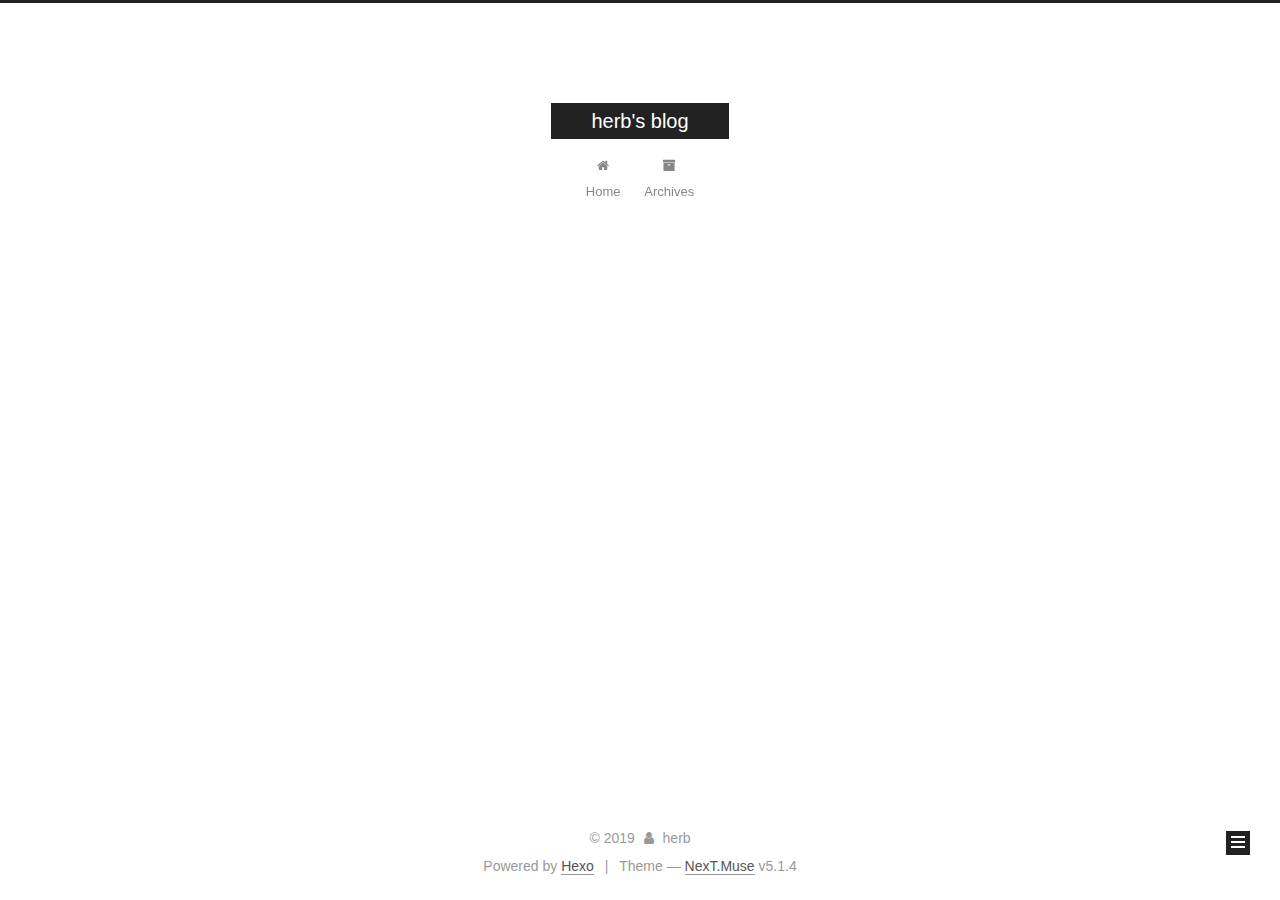
==== archives/2019/index.html @ f643eb7e "Site updated: 2019-10-22 16:17:43" ====
<!DOCTYPE html>



  


<html class="theme-next muse use-motion" lang="zh-CN">
<head>
  <meta charset="UTF-8"/>
<meta http-equiv="X-UA-Compatible" content="IE=edge" />
<meta name="viewport" content="width=device-width, initial-scale=1, maximum-scale=1"/>
<meta name="theme-color" content="#222">









<meta http-equiv="Cache-Control" content="no-transform" />
<meta http-equiv="Cache-Control" content="no-siteapp" />
















  
  
  <link href="/lib/fancybox/source/jquery.fancybox.css?v=2.1.5" rel="stylesheet" type="text/css" />







<link href="/lib/font-awesome/css/font-awesome.min.css?v=4.6.2" rel="stylesheet" type="text/css" />

<link href="/css/main.css?v=5.1.4" rel="stylesheet" type="text/css" />


  <link rel="apple-touch-icon" sizes="180x180" href="/images/apple-touch-icon-next.png?v=5.1.4">


  <link rel="icon" type="image/png" sizes="32x32" href="/images/favicon-32x32-next.png?v=5.1.4">


  <link rel="icon" type="image/png" sizes="16x16" href="/images/favicon-16x16-next.png?v=5.1.4">


  <link rel="mask-icon" href="/images/logo.svg?v=5.1.4" color="#222">





  <meta name="keywords" content="Hexo, NexT" />










<meta property="og:type" content="website">
<meta property="og:title" content="herb&#39;s blog">
<meta property="og:url" content="http:&#x2F;&#x2F;yoursite.com&#x2F;archives&#x2F;2019&#x2F;index.html">
<meta property="og:site_name" content="herb&#39;s blog">
<meta property="og:locale" content="zh-CN">
<meta name="twitter:card" content="summary">



<script type="text/javascript" id="hexo.configurations">
  var NexT = window.NexT || {};
  var CONFIG = {
    root: '/',
    scheme: 'Muse',
    version: '5.1.4',
    sidebar: {"position":"left","display":"post","offset":12,"b2t":false,"scrollpercent":false,"onmobile":false},
    fancybox: true,
    tabs: true,
    motion: {"enable":true,"async":false,"transition":{"post_block":"fadeIn","post_header":"slideDownIn","post_body":"slideDownIn","coll_header":"slideLeftIn","sidebar":"slideUpIn"}},
    duoshuo: {
      userId: '0',
      author: 'Author'
    },
    algolia: {
      applicationID: '',
      apiKey: '',
      indexName: '',
      hits: {"per_page":10},
      labels: {"input_placeholder":"Search for Posts","hits_empty":"We didn't find any results for the search: ${query}","hits_stats":"${hits} results found in ${time} ms"}
    }
  };
</script>



  <link rel="canonical" href="http://yoursite.com/archives/2019/"/>





  <title>Archive | herb's blog</title>
  








</head>

<body itemscope itemtype="http://schema.org/WebPage" lang="zh-CN">

  
  
    
  

  <div class="container sidebar-position-left page-archive">
    <div class="headband"></div>

    <header id="header" class="header" itemscope itemtype="http://schema.org/WPHeader">
      <div class="header-inner"><div class="site-brand-wrapper">
  <div class="site-meta ">
    

    <div class="custom-logo-site-title">
      <a href="/"  class="brand" rel="start">
        <span class="logo-line-before"><i></i></span>
        <span class="site-title">herb's blog</span>
        <span class="logo-line-after"><i></i></span>
      </a>
    </div>
      
        <p class="site-subtitle"></p>
      
  </div>

  <div class="site-nav-toggle">
    <button>
      <span class="btn-bar"></span>
      <span class="btn-bar"></span>
      <span class="btn-bar"></span>
    </button>
  </div>
</div>

<nav class="site-nav">
  

  
    <ul id="menu" class="menu">
      
        
        <li class="menu-item menu-item-home">
          <a href="/%20" rel="section">
            
              <i class="menu-item-icon fa fa-fw fa-home"></i> <br />
            
            Home
          </a>
        </li>
      
        
        <li class="menu-item menu-item-archives">
          <a href="/archives/%20" rel="section">
            
              <i class="menu-item-icon fa fa-fw fa-archive"></i> <br />
            
            Archives
          </a>
        </li>
      

      
    </ul>
  

  
</nav>



 </div>
    </header>

    <main id="main" class="main">
      <div class="main-inner">
        <div class="content-wrap">
          <div id="content" class="content">
            

  
  
  
  <div class="post-block archive">
    <div id="posts" class="posts-collapse">
      <span class="archive-move-on"></span>

      <span class="archive-page-counter">
        
        
        
          
        
        Um..! 1 post. Keep on posting.
      </span>

      

        
        
        

        
          
          <div class="collection-title">
            <h1 class="archive-year" id="archive-year-2019">2019</h1>
          </div>
        
        

        

  <article class="post post-type-normal" itemscope itemtype="http://schema.org/Article">
    <header class="post-header">

      <h2 class="post-title">
        
            <a class="post-title-link" href="/2019/10/21/hello-world/" itemprop="url">
              
                <span itemprop="name">Hello World</span>
              
            </a>
        
      </h2>

      <div class="post-meta">
        <time class="post-time" itemprop="dateCreated"
              datetime="2019-10-21T11:31:32+08:00"
              content="2019-10-21" >
          10-21
        </time>
      </div>

    </header>
  </article>



      

    </div>
  </div>
  
  
  

  



          </div>
          


          

        </div>
        
          
  
  <div class="sidebar-toggle">
    <div class="sidebar-toggle-line-wrap">
      <span class="sidebar-toggle-line sidebar-toggle-line-first"></span>
      <span class="sidebar-toggle-line sidebar-toggle-line-middle"></span>
      <span class="sidebar-toggle-line sidebar-toggle-line-last"></span>
    </div>
  </div>

  <aside id="sidebar" class="sidebar">
    
    <div class="sidebar-inner">

      

      

      <section class="site-overview-wrap sidebar-panel sidebar-panel-active">
        <div class="site-overview">
          <div class="site-author motion-element" itemprop="author" itemscope itemtype="http://schema.org/Person">
            
              <p class="site-author-name" itemprop="name">herb</p>
              <p class="site-description motion-element" itemprop="description"></p>
          </div>

          <nav class="site-state motion-element">

            
              <div class="site-state-item site-state-posts">
              
                <a href="/archives/%20%7C%7C%20archive">
              
                  <span class="site-state-item-count">1</span>
                  <span class="site-state-item-name">posts</span>
                </a>
              </div>
            

            

            

          </nav>

          

          

          
          

          
          

          

        </div>
      </section>

      

      

    </div>
  </aside>


        
      </div>
    </main>

    <footer id="footer" class="footer">
      <div class="footer-inner">
        <div class="copyright">&copy; <span itemprop="copyrightYear">2019</span>
  <span class="with-love">
    <i class="fa fa-user"></i>
  </span>
  <span class="author" itemprop="copyrightHolder">herb</span>

  
</div>


  <div class="powered-by">Powered by <a class="theme-link" target="_blank" href="https://hexo.io">Hexo</a></div>



  <span class="post-meta-divider">|</span>



  <div class="theme-info">Theme &mdash; <a class="theme-link" target="_blank" href="https://github.com/iissnan/hexo-theme-next">NexT.Muse</a> v5.1.4</div>




        







        
      </div>
    </footer>

    
      <div class="back-to-top">
        <i class="fa fa-arrow-up"></i>
        
      </div>
    

    

  </div>

  

<script type="text/javascript">
  if (Object.prototype.toString.call(window.Promise) !== '[object Function]') {
    window.Promise = null;
  }
</script>









  












  
  
    <script type="text/javascript" src="/lib/jquery/index.js?v=2.1.3"></script>
  

  
  
    <script type="text/javascript" src="/lib/fastclick/lib/fastclick.min.js?v=1.0.6"></script>
  

  
  
    <script type="text/javascript" src="/lib/jquery_lazyload/jquery.lazyload.js?v=1.9.7"></script>
  

  
  
    <script type="text/javascript" src="/lib/velocity/velocity.min.js?v=1.2.1"></script>
  

  
  
    <script type="text/javascript" src="/lib/velocity/velocity.ui.min.js?v=1.2.1"></script>
  

  
  
    <script type="text/javascript" src="/lib/fancybox/source/jquery.fancybox.pack.js?v=2.1.5"></script>
  


  


  <script type="text/javascript" src="/js/src/utils.js?v=5.1.4"></script>

  <script type="text/javascript" src="/js/src/motion.js?v=5.1.4"></script>



  
  

  

  


  <script type="text/javascript" src="/js/src/bootstrap.js?v=5.1.4"></script>



  


  




	





  





  












  





  

  

  

  
  

  

  

  

</body>
</html>
---- css/main.css ----
/* normalize.css v3.0.2 | MIT License | git.io/normalize */
html {
  font-family: sans-serif; /* 1 */
  -ms-text-size-adjust: 100%; /* 2 */
  -webkit-text-size-adjust: 100%; /* 2 */
}
body {
  margin: 0;
}
article,
aside,
details,
figcaption,
figure,
footer,
header,
hgroup,
main,
menu,
nav,
section,
summary {
  display: block;
}
audio,
canvas,
progress,
video {
  display: inline-block; /* 1 */
  vertical-align: baseline; /* 2 */
}
audio:not([controls]) {
  display: none;
  height: 0;
}
[hidden],
template {
  display: none;
}
a {
  background-color: transparent;
}
a:active,
a:hover {
  outline: 0;
}
abbr[title] {
  border-bottom: 1px dotted;
}
b,
strong {
  font-weight: bold;
}
dfn {
  font-style: italic;
}
h1 {
  font-size: 2em;
  margin: 0.67em 0;
}
mark {
  background: #ff0;
  color: #000;
}
small {
  font-size: 80%;
}
sub,
sup {
  font-size: 75%;
  line-height: 0;
  position: relative;
  vertical-align: baseline;
}
sup {
  top: -0.5em;
}
sub {
  bottom: -0.25em;
}
img {
  border: 0;
}
svg:not(:root) {
  overflow: hidden;
}
figure {
  margin: 1em 40px;
}
hr {
  -moz-box-sizing: content-box;
  box-sizing: content-box;
  height: 0;
}
pre {
  overflow: auto;
}
code,
kbd,
pre,
samp {
  font-family: monospace, monospace;
  font-size: 1em;
}
button,
input,
optgroup,
select,
textarea {
  color: inherit; /* 1 */
  font: inherit; /* 2 */
  margin: 0; /* 3 */
}
button {
  overflow: visible;
}
button,
select {
  text-transform: none;
}
button,
html input[type="button"],
input[type="reset"],
input[type="submit"] {
  -webkit-appearance: button; /* 2 */
  cursor: pointer; /* 3 */
}
button[disabled],
html input[disabled] {
  cursor: default;
}
button::-moz-focus-inner,
input::-moz-focus-inner {
  border: 0;
  padding: 0;
}
input {
  line-height: normal;
}
input[type="checkbox"],
input[type="radio"] {
  box-sizing: border-box; /* 1 */
  padding: 0; /* 2 */
}
input[type="number"]::-webkit-inner-spin-button,
input[type="number"]::-webkit-outer-spin-button {
  height: auto;
}
input[type="search"] {
  -webkit-appearance: textfield; /* 1 */
  -moz-box-sizing: content-box;
  -webkit-box-sizing: content-box; /* 2 */
  box-sizing: content-box;
}
input[type="search"]::-webkit-search-cancel-button,
input[type="search"]::-webkit-search-decoration {
  -webkit-appearance: none;
}
fieldset {
  border: 1px solid #c0c0c0;
  margin: 0 2px;
  padding: 0.35em 0.625em 0.75em;
}
legend {
  border: 0; /* 1 */
  padding: 0; /* 2 */
}
textarea {
  overflow: auto;
}
optgroup {
  font-weight: bold;
}
table {
  border-collapse: collapse;
  border-spacing: 0;
}
td,
th {
  padding: 0;
}
::selection {
  background: #262a30;
  color: #fff;
}
body {
  position: relative;
  font-family: 'Lato', "PingFang SC", "Microsoft YaHei", sans-serif;
  font-size: 14px;
  line-height: 2;
  color: #555;
  background: #fff;
}
@media (max-width: 767px) {
  body {
    padding-right: 0 !important;
  }
}
@media (min-width: 768px) and (max-width: 991px) {
  body {
    padding-right: 0 !important;
  }
}
@media (min-width: 1600px) {
  body {
    font-size: 16px;
  }
}
h1,
h2,
h3,
h4,
h5,
h6 {
  margin: 0;
  padding: 0;
  font-weight: bold;
  line-height: 1.5;
  font-family: 'Lato', "PingFang SC", "Microsoft YaHei", sans-serif;
}
h2,
h3,
h4,
h5,
h6 {
  margin: 20px 0 15px;
}
h1 {
  font-size: 22px;
}
@media (max-width: 767px) {
  h1 {
    font-size: 18px;
  }
}
h2 {
  font-size: 20px;
}
@media (max-width: 767px) {
  h2 {
    font-size: 16px;
  }
}
h3 {
  font-size: 18px;
}
@media (max-width: 767px) {
  h3 {
    font-size: 14px;
  }
}
h4 {
  font-size: 16px;
}
@media (max-width: 767px) {
  h4 {
    font-size: 12px;
  }
}
h5 {
  font-size: 14px;
}
@media (max-width: 767px) {
  h5 {
    font-size: 10px;
  }
}
h6 {
  font-size: 12px;
}
@media (max-width: 767px) {
  h6 {
    font-size: 8px;
  }
}
p {
  margin: 0 0 20px 0;
}
a {
  color: #555;
  text-decoration: none;
  outline: none;
  border-bottom: 1px solid #999;
  word-wrap: break-word;
}
a:hover {
  color: #222;
  border-bottom-color: #222;
}
blockquote {
  margin: 0;
  padding: 0;
}
img {
  display: block;
  margin: auto;
  max-width: 100%;
  height: auto;
}
hr {
  margin: 40px 0;
  height: 3px;
  border: none;
  background-color: #ddd;
  background-image: repeating-linear-gradient(-45deg, #fff, #fff 4px, transparent 4px, transparent 8px);
}
blockquote {
  padding: 0 15px;
  color: #666;
  border-left: 4px solid #ddd;
}
blockquote cite::before {
  content: "-";
  padding: 0 5px;
}
dt {
  font-weight: 700;
}
dd {
  margin: 0;
  padding: 0;
}
kbd {
  border: 1px solid #ccc;
  border-radius: 0.2em;
  box-shadow: 0.1em 0.1em 0.2em rgba(0,0,0,0.1);
  background-color: #f9f9f9;
  font-family: inherit;
  background-image: -webkit-linear-gradient(top, #eee, #fff, #eee);
  padding: 0.1em 0.3em;
  white-space: nowrap;
}
.text-left {
  text-align: left;
}
.text-center {
  text-align: center;
}
.text-right {
  text-align: right;
}
.text-justify {
  text-align: justify;
}
.text-nowrap {
  white-space: nowrap;
}
.text-lowercase {
  text-transform: lowercase;
}
.text-uppercase {
  text-transform: uppercase;
}
.text-capitalize {
  text-transform: capitalize;
}
.center-block {
  display: block;
  margin-left: auto;
  margin-right: auto;
}
.clearfix:before,
.clearfix:after {
  content: " ";
  display: table;
}
.clearfix:after {
  clear: both;
}
.pullquote {
  width: 45%;
}
.pullquote.left {
  float: left;
  margin-left: 5px;
  margin-right: 10px;
}
.pullquote.right {
  float: right;
  margin-left: 10px;
  margin-right: 5px;
}
.affix.affix.affix {
  position: fixed;
}
.translation {
  margin-top: -20px;
  font-size: 14px;
  color: #999;
}
.scrollbar-measure {
  width: 100px;
  height: 100px;
  overflow: scroll;
  position: absolute;
  top: -9999px;
}
.use-motion .motion-element {
  opacity: 0;
}
table {
  margin: 20px 0;
  width: 100%;
  border-collapse: collapse;
  border-spacing: 0;
  border: 1px solid #ddd;
  font-size: 14px;
  table-layout: fixed;
  word-wrap: break-all;
}
table>tbody>tr:nth-of-type(odd) {
  background-color: #f9f9f9;
}
table>tbody>tr:hover {
  background-color: #f5f5f5;
}
caption,
th,
td {
  padding: 8px;
  text-align: left;
  vertical-align: middle;
  font-weight: normal;
}
th,
td {
  border-bottom: 3px solid #ddd;
  border-right: 1px solid #eee;
}
th {
  padding-bottom: 10px;
  font-weight: 700;
}
td {
  border-bottom-width: 1px;
}
html,
body {
  height: 100%;
}
.container {
  position: relative;
  min-height: 100%;
}
.header-inner {
  margin: 0 auto;
  padding: 100px 0 70px;
  width: 700px;
}
@media (min-width: 1600px) {
  .container .header-inner {
    width: 900px;
  }
}
.main {
  padding-bottom: 150px;
}
.main-inner {
  margin: 0 auto;
  width: 700px;
}
@media (min-width: 1600px) {
  .container .main-inner {
    width: 900px;
  }
}
.footer {
  position: absolute;
  left: 0;
  bottom: 0;
  width: 100%;
  min-height: 50px;
}
.footer-inner {
  box-sizing: border-box;
  margin: 20px auto;
  width: 700px;
}
@media (min-width: 1600px) {
  .container .footer-inner {
    width: 900px;
  }
}
pre,
.highlight {
  overflow: auto;
  margin: 20px 0;
  padding: 0;
  font-size: 13px;
  color: #4d4d4c;
  background: #f7f7f7;
  line-height: 1.6;
}
pre,
code {
  font-family: consolas, Menlo, "PingFang SC", "Microsoft YaHei", monospace;
}
code {
  padding: 2px 4px;
  word-wrap: break-word;
  color: #555;
  background: #eee;
  border-radius: 3px;
  font-size: 13px;
}
pre {
  padding: 10px;
}
pre code {
  padding: 0;
  color: #4d4d4c;
  background: none;
  text-shadow: none;
}
.highlight {
  border-radius: 1px;
}
.highlight pre {
  border: none;
  margin: 0;
  padding: 10px 0;
}
.highlight table {
  margin: 0;
  width: auto;
  border: none;
}
.highlight td {
  border: none;
  padding: 0;
}
.highlight figcaption {
  font-size: 1em;
  color: #4d4d4c;
  line-height: 1em;
  margin-bottom: 1em;
}
.highlight figcaption:before,
.highlight figcaption:after {
  content: " ";
  display: table;
}
.highlight figcaption:after {
  clear: both;
}
.highlight figcaption a {
  float: right;
  color: #4d4d4c;
}
.highlight figcaption a:hover {
  border-bottom-color: #4d4d4c;
}
.highlight .gutter pre {
  padding-left: 10px;
  padding-right: 10px;
  color: #869194;
  text-align: right;
  background-color: #eff2f3;
}
.highlight .code pre {
  width: 100%;
  padding-left: 10px;
  padding-right: 10px;
  background-color: #f7f7f7;
}
.highlight .line {
  height: 20px;
}
.gutter {
  -webkit-user-select: none;
  -moz-user-select: none;
  -ms-user-select: none;
  user-select: none;
}
.gist table {
  width: auto;
}
.gist table td {
  border: none;
}
pre .deletion {
  background: #fdd;
}
pre .addition {
  background: #dfd;
}
pre .meta {
  color: #8959a8;
}
pre .comment {
  color: #8e908c;
}
pre .variable,
pre .attribute,
pre .tag,
pre .regexp,
pre .ruby .constant,
pre .xml .tag .title,
pre .xml .pi,
pre .xml .doctype,
pre .html .doctype,
pre .css .id,
pre .css .class,
pre .css .pseudo {
  color: #c82829;
}
pre .number,
pre .preprocessor,
pre .built_in,
pre .literal,
pre .params,
pre .constant,
pre .command {
  color: #f5871f;
}
pre .ruby .class .title,
pre .css .rules .attribute,
pre .string,
pre .value,
pre .inheritance,
pre .header,
pre .ruby .symbol,
pre .xml .cdata,
pre .special,
pre .number,
pre .formula {
  color: #718c00;
}
pre .title,
pre .css .hexcolor {
  color: #3e999f;
}
pre .function,
pre .python .decorator,
pre .python .title,
pre .ruby .function .title,
pre .ruby .title .keyword,
pre .perl .sub,
pre .javascript .title,
pre .coffeescript .title {
  color: #4271ae;
}
pre .keyword,
pre .javascript .function {
  color: #8959a8;
}
.full-image.full-image.full-image.full-image {
  border: none;
  max-width: 100%;
  width: auto;
  margin: 20px auto 25px;
}
@media (min-width: 992px) {
  .full-image.full-image.full-image.full-image {
    max-width: none;
    width: 110%;
    margin: 25px -5%;
  }
}
.blockquote-center,
.page-home .post-type-quote blockquote,
.page-post-detail .post-type-quote blockquote {
  position: relative;
  margin: 40px 0;
  padding: 0;
  border-left: none;
  text-align: center;
}
.blockquote-center::before,
.page-home .post-type-quote blockquote::before,
.page-post-detail .post-type-quote blockquote::before,
.blockquote-center::after,
.page-home .post-type-quote blockquote::after,
.page-post-detail .post-type-quote blockquote::after {
  position: absolute;
  content: ' ';
  display: block;
  width: 100%;
  height: 24px;
  opacity: 0.2;
  background-repeat: no-repeat;
  background-position: 0 -6px;
  background-size: 22px 22px;
}
.blockquote-center::before,
.page-home .post-type-quote blockquote::before,
.page-post-detail .post-type-quote blockquote::before {
  top: -20px;
  background-image: url("../images/quote-l.svg");
  border-top: 1px solid #ccc;
}
.blockquote-center::after,
.page-home .post-type-quote blockquote::after,
.page-post-detail .post-type-quote blockquote::after {
  bottom: -20px;
  background-image: url("../images/quote-r.svg");
  border-bottom: 1px solid #ccc;
  background-position: 100% 8px;
}
.blockquote-center p,
.page-home .post-type-quote blockquote p,
.page-post-detail .post-type-quote blockquote p,
.blockquote-center div,
.page-home .post-type-quote blockquote div,
.page-post-detail .post-type-quote blockquote div {
  text-align: center;
}
.post .post-body .group-picture img {
  box-sizing: border-box;
  padding: 0 3px;
  border: none;
}
.post .group-picture-row {
  overflow: hidden;
  margin-top: 6px;
}
.post .group-picture-row:first-child {
  margin-top: 0;
}
.post .group-picture-column {
  float: left;
}
.page-post-detail .post-body .group-picture-column {
  float: none;
  margin-top: 10px;
  width: auto !important;
}
.page-post-detail .post-body .group-picture-column img {
  margin: 0 auto;
}
.page-archive .group-picture-container {
  overflow: hidden;
}
.page-archive .group-picture-row {
  float: left;
}
.page-archive .group-picture-row:first-child {
  margin-top: 6px;
}
.page-archive .group-picture-column {
  max-width: 150px;
  max-height: 150px;
}
.post-body .note {
  position: relative;
  padding: 15px;
  margin-bottom: 20px;
  border: 1px solid #eee;
  border-left-width: 5px;
  border-radius: 3px;
}
.post-body .note h2,
.post-body .note h3,
.post-body .note h4,
.post-body .note h5,
.post-body .note h6 {
  margin-top: 0;
  margin-bottom: 0;
  border-bottom: initial;
  padding-top: 0 !important;
}
.post-body .note p:first-child,
.post-body .note ul:first-child,
.post-body .note ol:first-child,
.post-body .note table:first-child,
.post-body .note pre:first-child,
.post-body .note blockquote:first-child {
  margin-top: 0;
}
.post-body .note p:last-child,
.post-body .note ul:last-child,
.post-body .note ol:last-child,
.post-body .note table:last-child,
.post-body .note pre:last-child,
.post-body .note blockquote:last-child {
  margin-bottom: 0;
}
.post-body .note.default {
  border-left-color: #777;
}
.post-body .note.default h2,
.post-body .note.default h3,
.post-body .note.default h4,
.post-body .note.default h5,
.post-body .note.default h6 {
  color: #777;
}
.post-body .note.primary {
  border-left-color: #6f42c1;
}
.post-body .note.primary h2,
.post-body .note.primary h3,
.post-body .note.primary h4,
.post-body .note.primary h5,
.post-body .note.primary h6 {
  color: #6f42c1;
}
.post-body .note.info {
  border-left-color: #428bca;
}
.post-body .note.info h2,
.post-body .note.info h3,
.post-body .note.info h4,
.post-body .note.info h5,
.post-body .note.info h6 {
  color: #428bca;
}
.post-body .note.success {
  border-left-color: #5cb85c;
}
.post-body .note.success h2,
.post-body .note.success h3,
.post-body .note.success h4,
.post-body .note.success h5,
.post-body .note.success h6 {
  color: #5cb85c;
}
.post-body .note.warning {
  border-left-color: #f0ad4e;
}
.post-body .note.warning h2,
.post-body .note.warning h3,
.post-body .note.warning h4,
.post-body .note.warning h5,
.post-body .note.warning h6 {
  color: #f0ad4e;
}
.post-body .note.danger {
  border-left-color: #d9534f;
}
.post-body .note.danger h2,
.post-body .note.danger h3,
.post-body .note.danger h4,
.post-body .note.danger h5,
.post-body .note.danger h6 {
  color: #d9534f;
}
.post-body .label {
  display: inline;
  padding: 0 2px;
  white-space: nowrap;
}
.post-body .label.default {
  background-color: #f0f0f0;
}
.post-body .label.primary {
  background-color: #efe6f7;
}
.post-body .label.info {
  background-color: #e5f2f8;
}
.post-body .label.success {
  background-color: #e7f4e9;
}
.post-body .label.warning {
  background-color: #fcf6e1;
}
.post-body .label.danger {
  background-color: #fae8eb;
}
.post-body .tabs {
  position: relative;
  display: block;
  margin-bottom: 20px;
  padding-top: 10px;
}
.post-body .tabs ul.nav-tabs {
  margin: 0;
  padding: 0;
  display: flex;
  margin-bottom: -1px;
}
@media (max-width: 413px) {
  .post-body .tabs ul.nav-tabs {
    display: block;
    margin-bottom: 5px;
  }
}
.post-body .tabs ul.nav-tabs li.tab {
  list-style-type: none !important;
  margin: 0 0.25em 0 0;
  border-top: 3px solid transparent;
  border-left: 1px solid transparent;
  border-right: 1px solid transparent;
}
@media (max-width: 413px) {
  .post-body .tabs ul.nav-tabs li.tab {
    margin: initial;
    border-top: 1px solid transparent;
    border-left: 3px solid transparent;
    border-right: 1px solid transparent;
    border-bottom: 1px solid transparent;
  }
}
.post-body .tabs ul.nav-tabs li.tab a {
  outline: 0;
  border-bottom: initial;
  display: block;
  line-height: 1.8em;
  padding: 0.25em 0.75em;
  transition-duration: 0.2s;
  transition-timing-function: ease-out;
  transition-delay: 0s;
}
.post-body .tabs ul.nav-tabs li.tab a i {
  width: 1.285714285714286em;
}
.post-body .tabs ul.nav-tabs li.tab.active {
  border-top: 3px solid #fc6423;
  border-left: 1px solid #ddd;
  border-right: 1px solid #ddd;
  background-color: #fff;
}
@media (max-width: 413px) {
  .post-body .tabs ul.nav-tabs li.tab.active {
    border-top: 1px solid #ddd;
    border-left: 3px solid #fc6423;
    border-right: 1px solid #ddd;
    border-bottom: 1px solid #ddd;
  }
}
.post-body .tabs ul.nav-tabs li.tab.active a {
  cursor: default;
  color: #555;
}
.post-body .tabs .tab-content {
  background-color: #fff;
}
.post-body .tabs .tab-content .tab-pane {
  border: 1px solid #ddd;
  padding: 20px 20px 0 20px;
}
.post-body .tabs .tab-content .tab-pane:not(.active) {
  display: none !important;
}
.post-body .tabs .tab-content .tab-pane.active {
  display: block !important;
}
.btn {
  display: inline-block;
  padding: 0 20px;
  font-size: 14px;
  color: #fff;
  background: #222;
  border: 2px solid #222;
  text-decoration: none;
  border-radius: 0;
  transition-property: background-color;
  transition-duration: 0.2s;
  transition-timing-function: ease-in-out;
  transition-delay: 0s;
  line-height: 2;
}
.btn:hover {
  border-color: #222;
  color: #222;
  background: #fff;
}
.btn +.btn {
  margin: 0 0 8px 8px;
}
.btn .fa-fw {
  width: 1.285714285714286em;
  text-align: left;
}
.btn-bar {
  display: block;
  width: 22px;
  height: 2px;
  background: #555;
  border-radius: 1px;
}
.btn-bar+.btn-bar {
  margin-top: 4px;
}
.pagination {
  margin: 120px 0 40px;
  text-align: center;
  border-top: 1px solid #eee;
}
.page-number-basic,
.pagination .prev,
.pagination .next,
.pagination .page-number,
.pagination .space {
  display: inline-block;
  position: relative;
  top: -1px;
  margin: 0 10px;
  padding: 0 11px;
}
@media (max-width: 767px) {
  .page-number-basic,
  .pagination .prev,
  .pagination .next,
  .pagination .page-number,
  .pagination .space {
    margin: 0 5px;
  }
}
.pagination .prev,
.pagination .next,
.pagination .page-number {
  border-bottom: 0;
  border-top: 1px solid #eee;
  transition-property: border-color;
  transition-duration: 0.2s;
  transition-timing-function: ease-in-out;
  transition-delay: 0s;
}
.pagination .prev:hover,
.pagination .next:hover,
.pagination .page-number:hover {
  border-top-color: #222;
}
.pagination .space {
  padding: 0;
  margin: 0;
}
.pagination .prev {
  margin-left: 0;
}
.pagination .next {
  margin-right: 0;
}
.pagination .page-number.current {
  color: #fff;
  background: #ccc;
  border-top-color: #ccc;
}
@media (max-width: 767px) {
  .pagination {
    border-top: none;
  }
  .pagination .prev,
  .pagination .next,
  .pagination .page-number {
    margin-bottom: 10px;
    border-top: 0;
    border-bottom: 1px solid #eee;
    padding: 0 10px;
  }
  .pagination .prev:hover,
  .pagination .next:hover,
  .pagination .page-number:hover {
    border-bottom-color: #222;
  }
}
.comments {
  margin: 60px 20px 0;
}
.tag-cloud {
  text-align: center;
}
.tag-cloud a {
  display: inline-block;
  margin: 10px;
}
.back-to-top {
  box-sizing: border-box;
  position: fixed;
  bottom: -100px;
  right: 30px;
  z-index: 1050;
  padding: 0 6px;
  width: 24px;
  background: #222;
  font-size: 12px;
  opacity: 1;
  color: #fff;
  cursor: pointer;
  text-align: center;
  -webkit-transform: translateZ(0);
  transition-property: bottom;
  transition-duration: 0.2s;
  transition-timing-function: ease-in-out;
  transition-delay: 0s;
}
@media (min-width: 768px) and (max-width: 991px) {
  .back-to-top {
    display: none !important;
  }
}
@media (max-width: 767px) {
  .back-to-top {
    display: none !important;
  }
}
.back-to-top.back-to-top-on {
  bottom: 19px;
}
.header {
  background: transparent;
}
.header-inner {
  position: relative;
}
.headband {
  height: 3px;
  background: #222;
}
.site-meta {
  margin: 0;
  text-align: center;
}
@media (max-width: 767px) {
  .site-meta {
    text-align: center;
  }
}
.brand {
  position: relative;
  display: inline-block;
  padding: 0 40px;
  color: #fff;
  background: #222;
  border-bottom: none;
}
.brand:hover {
  color: #fff;
}
.logo {
  display: inline-block;
  margin-right: 5px;
  line-height: 36px;
  vertical-align: top;
}
.site-title {
  display: inline-block;
  vertical-align: top;
  line-height: 36px;
  font-size: 20px;
  font-weight: normal;
  font-family: 'Lato', "PingFang SC", "Microsoft YaHei", sans-serif;
}
.site-subtitle {
  margin-top: 10px;
  font-size: 13px;
  color: #999;
}
.use-motion .brand {
  opacity: 0;
}
.use-motion .logo,
.use-motion .site-title,
.use-motion .site-subtitle {
  opacity: 0;
  position: relative;
  top: -10px;
}
.site-nav-toggle {
  display: none;
  position: absolute;
  top: 10px;
  left: 10px;
}
@media (max-width: 767px) {
  .site-nav-toggle {
    display: block;
  }
}
.site-nav-toggle button {
  margin-top: 2px;
  padding: 9px 10px;
  background: transparent;
  border: none;
}
@media (max-width: 767px) {
  .site-nav {
    display: none;
    margin: 0 -10px;
    padding: 0 10px;
    clear: both;
    border-top: 1px solid #ddd;
  }
}
@media (min-width: 768px) and (max-width: 991px) {
  .site-nav {
    display: block !important;
  }
}
@media (min-width: 992px) {
  .site-nav {
    display: block !important;
  }
}
.menu {
  margin-top: 20px;
  padding-left: 0;
  text-align: center;
}
.menu .menu-item {
  display: inline-block;
  margin: 0 10px;
  list-style: none;
}
@media screen and (max-width: 767px) {
  .menu .menu-item {
    margin-top: 10px;
  }
}
.menu .menu-item a {
  display: block;
  font-size: 13px;
  line-height: inherit;
  border-bottom: 1px solid transparent;
  transition-property: border-color;
  transition-duration: 0.2s;
  transition-timing-function: ease-in-out;
  transition-delay: 0s;
}
.menu .menu-item a:hover {
  border-bottom-color: #222;
}
.menu .menu-item .fa {
  margin-right: 5px;
}
.use-motion .menu-item {
  opacity: 0;
}
.post-body {
  font-family: 'Lato', "PingFang SC", "Microsoft YaHei", sans-serif;
}
@media (max-width: 767px) {
  .post-body {
    word-break: break-word;
  }
}
.post-body .fancybox img {
  display: block !important;
  margin: 0 auto;
  cursor: pointer;
  cursor: zoom-in;
  cursor: -webkit-zoom-in;
}
.post-body .image-caption,
.post-body .figure .caption {
  margin: -20px auto 15px;
  text-align: center;
  font-size: 14px;
  color: #999;
  font-weight: bold;
  line-height: 1;
}
.post-sticky-flag {
  display: inline-block;
  font-size: 16px;
  -ms-transform: rotate(30deg);
  -webkit-transform: rotate(30deg);
  -moz-transform: rotate(30deg);
  -ms-transform: rotate(30deg);
  -o-transform: rotate(30deg);
  transform: rotate(30deg);
}
.use-motion .post-block,
.use-motion .pagination,
.use-motion .comments {
  opacity: 0;
}
.use-motion .post-header {
  opacity: 0;
}
.use-motion .post-body {
  opacity: 0;
}
.use-motion .collection-title {
  opacity: 0;
}
.posts-expand {
  padding-top: 40px;
}
@media (max-width: 767px) {
  .posts-expand {
    margin: 0 20px;
  }
  .post-body pre .gutter pre {
    padding-right: 10px;
  }
  .post-body .highlight {
    margin-left: 0px;
    margin-right: 0px;
    padding: 0;
  }
  .post-body .highlight .gutter pre {
    padding-right: 10px;
  }
}
@media (min-width: 992px) {
  .posts-expand .post-body {
    text-align: justify;
  }
}
.posts-expand .post-body h2,
.posts-expand .post-body h3,
.posts-expand .post-body h4,
.posts-expand .post-body h5,
.posts-expand .post-body h6 {
  padding-top: 10px;
}
.posts-expand .post-body h2 .header-anchor,
.posts-expand .post-body h3 .header-anchor,
.posts-expand .post-body h4 .header-anchor,
.posts-expand .post-body h5 .header-anchor,
.posts-expand .post-body h6 .header-anchor {
  float: right;
  margin-left: 10px;
  color: #ccc;
  border-bottom-style: none;
  visibility: hidden;
}
.posts-expand .post-body h2 .header-anchor:hover,
.posts-expand .post-body h3 .header-anchor:hover,
.posts-expand .post-body h4 .header-anchor:hover,
.posts-expand .post-body h5 .header-anchor:hover,
.posts-expand .post-body h6 .header-anchor:hover {
  color: inherit;
}
.posts-expand .post-body h2:hover .header-anchor,
.posts-expand .post-body h3:hover .header-anchor,
.posts-expand .post-body h4:hover .header-anchor,
.posts-expand .post-body h5:hover .header-anchor,
.posts-expand .post-body h6:hover .header-anchor {
  visibility: visible;
}
.posts-expand .post-body ul li {
  list-style: circle;
}
.posts-expand .post-body img {
  box-sizing: border-box;
  margin: auto;
  padding: 3px;
  border: 1px solid #ddd;
}
.posts-expand .post-body .fancybox img {
  margin: 0 auto 25px;
}
@media (max-width: 767px) {
  .posts-collapse {
    margin: 0 20px;
  }
  .posts-collapse .post-title,
  .posts-collapse .post-meta {
    display: block;
    width: auto;
    text-align: left;
  }
}
.posts-collapse {
  position: relative;
  z-index: 1010;
  margin-left: 55px;
}
.posts-collapse::after {
  content: " ";
  position: absolute;
  top: 20px;
  left: 0;
  margin-left: -2px;
  width: 4px;
  height: 100%;
  background: #f5f5f5;
  z-index: -1;
}
@media (max-width: 767px) {
  .posts-collapse {
    margin: 0 20px;
  }
}
.posts-collapse .collection-title {
  position: relative;
  margin: 60px 0;
}
.posts-collapse .collection-title h1,
.posts-collapse .collection-title h2 {
  margin-left: 20px;
}
.posts-collapse .collection-title small {
  color: #bbb;
  margin-left: 5px;
}
.posts-collapse .collection-title::before {
  content: " ";
  position: absolute;
  left: 0;
  top: 50%;
  margin-left: -4px;
  margin-top: -4px;
  width: 8px;
  height: 8px;
  background: #bbb;
  border-radius: 50%;
}
.posts-collapse .post {
  margin: 30px 0;
}
.posts-collapse .post-header {
  position: relative;
  transition-duration: 0.2s;
  transition-timing-function: ease-in-out;
  transition-delay: 0s;
  transition-property: border;
  border-bottom: 1px dashed #ccc;
}
.posts-collapse .post-header::before {
  content: " ";
  position: absolute;
  left: 0;
  top: 12px;
  width: 6px;
  height: 6px;
  margin-left: -4px;
  background: #bbb;
  border-radius: 50%;
  border: 1px solid #fff;
  transition-duration: 0.2s;
  transition-timing-function: ease-in-out;
  transition-delay: 0s;
  transition-property: background;
}
.posts-collapse .post-header:hover {
  border-bottom-color: #666;
}
.posts-collapse .post-header:hover::before {
  background: #222;
}
.posts-collapse .post-meta {
  position: absolute;
  font-size: 12px;
  left: 20px;
  top: 5px;
}
.posts-collapse .post-comments-count {
  display: none;
}
.posts-collapse .post-title {
  margin-left: 60px;
  font-size: 16px;
  font-weight: normal;
  line-height: inherit;
}
.posts-collapse .post-title::after {
  margin-left: 3px;
  opacity: 0.6;
}
.posts-collapse .post-title a {
  color: #666;
  border-bottom: none;
}
.page-home .post-type-quote .post-header,
.page-post-detail .post-type-quote .post-header,
.page-home .post-type-quote .post-tags,
.page-post-detail .post-type-quote .post-tags {
  display: none;
}
.posts-expand .post-title {
  text-align: center;
  word-break: break-word;
  font-weight: 400;
}
.posts-expand .post-title-link {
  display: inline-block;
  position: relative;
  color: #555;
  border-bottom: none;
  line-height: 1.2;
  vertical-align: top;
}
.posts-expand .post-title-link::before {
  content: "";
  position: absolute;
  width: 100%;
  height: 2px;
  bottom: 0;
  left: 0;
  background-color: #000;
  visibility: hidden;
  -webkit-transform: scaleX(0);
  -moz-transform: scaleX(0);
  -ms-transform: scaleX(0);
  -o-transform: scaleX(0);
  transform: scaleX(0);
  transition-duration: 0.2s;
  transition-timing-function: ease-in-out;
  transition-delay: 0s;
}
.posts-expand .post-title-link:hover::before {
  visibility: visible;
  -webkit-transform: scaleX(1);
  -moz-transform: scaleX(1);
  -ms-transform: scaleX(1);
  -o-transform: scaleX(1);
  transform: scaleX(1);
}
.posts-expand .post-title-link .fa {
  font-size: 16px;
}
.posts-expand .post-meta {
  margin: 3px 0 60px 0;
  color: #999;
  font-family: 'Lato', "PingFang SC", "Microsoft YaHei", sans-serif;
  font-size: 12px;
  text-align: center;
}
.posts-expand .post-meta .post-category-list {
  display: inline-block;
  margin: 0;
  padding: 3px;
}
.posts-expand .post-meta .post-category-list-link {
  color: #999;
}
.posts-expand .post-meta .post-description {
  font-size: 14px;
  margin-top: 2px;
}
.post-meta-divider {
  margin: 0 0.5em;
}
.post-meta-item-icon {
  margin-right: 3px;
}
@media (min-width: 768px) and (max-width: 991px) {
  .post-meta-item-icon {
    display: inline-block;
  }
}
@media (max-width: 767px) {
  .post-meta-item-icon {
    display: inline-block;
  }
}
@media (min-width: 768px) and (max-width: 991px) {
  .post-meta-item-text {
    display: none;
  }
}
@media (max-width: 767px) {
  .post-meta-item-text {
    display: none;
  }
}
@media (max-width: 767px) {
  .posts-expand .post-comments-count {
    display: none;
  }
}
.post-button {
  margin-top: 40px;
}
.posts-expand .post-tags {
  margin-top: 40px;
  text-align: center;
}
.posts-expand .post-tags a {
  display: inline-block;
  margin-right: 10px;
  font-size: 13px;
}
.post-nav {
  display: table;
  margin-top: 15px;
  width: 100%;
  border-top: 1px solid #eee;
}
.post-nav-divider {
  display: table-cell;
  width: 10%;
}
.post-nav-item {
  display: table-cell;
  padding: 10px 0 0 0;
  width: 45%;
  vertical-align: top;
}
.post-nav-item a {
  position: relative;
  display: block;
  line-height: 25px;
  font-size: 14px;
  color: #555;
  border-bottom: none;
}
.post-nav-item a:hover {
  color: #222;
  border-bottom: none;
}
.post-nav-item a:active {
  top: 2px;
}
.post-nav-item .fa {
  position: absolute;
  top: 8px;
  left: 0;
  font-size: 12px;
}
.post-nav-next a {
  padding-left: 15px;
}
.post-nav-prev {
  text-align: right;
}
.post-nav-prev a {
  padding-right: 15px;
}
.post-nav-prev .fa {
  right: 0;
  left: auto;
}
.posts-expand .post-eof {
  display: block;
  margin: 80px auto 60px;
  width: 8%;
  height: 1px;
  background: #ccc;
  text-align: center;
}
.post:last-child .post-eof.post-eof.post-eof {
  display: none;
}
.post-gallery {
  display: table;
  table-layout: fixed;
  width: 100%;
  border-collapse: separate;
}
.post-gallery-row {
  display: table-row;
}
.post-gallery .post-gallery-img {
  display: table-cell;
  text-align: center;
  vertical-align: middle;
  border: none;
}
.post-gallery .post-gallery-img img {
  max-width: 100%;
  max-height: 100%;
  border: none;
}
.fancybox-close,
.fancybox-close:hover {
  border: none;
}
.rtl.post-body p,
.rtl.post-body a,
.rtl.post-body h1,
.rtl.post-body h2,
.rtl.post-body h3,
.rtl.post-body h4,
.rtl.post-body h5,
.rtl.post-body h6,
.rtl.post-body li,
.rtl.post-body ul,
.rtl.post-body ol {
  direction: rtl;
  font-family: UKIJ Ekran;
}
.rtl.post-title {
  font-family: UKIJ Ekran;
}
.sidebar {
  position: fixed;
  right: 0;
  top: 0;
  bottom: 0;
  width: 0;
  z-index: 1040;
  box-shadow: inset 0 2px 6px #000;
  background: #222;
  -webkit-transform: translateZ(0);
}
.sidebar a {
  color: #999;
  border-bottom-color: #555;
}
.sidebar a:hover {
  color: #eee;
}
@media (min-width: 768px) and (max-width: 991px) {
  .sidebar {
    display: none !important;
  }
}
@media (max-width: 767px) {
  .sidebar {
    display: none !important;
  }
}
.sidebar-inner {
  position: relative;
  padding: 20px 10px;
  color: #999;
  text-align: center;
}
.site-overview-wrap {
  overflow: hidden;
}
.site-overview {
  overflow-y: auto;
  overflow-x: hidden;
}
.sidebar-toggle {
  position: fixed;
  right: 30px;
  bottom: 45px;
  width: 14px;
  height: 14px;
  padding: 5px;
  background: #222;
  line-height: 0;
  z-index: 1050;
  cursor: pointer;
  -webkit-transform: translateZ(0);
}
@media (min-width: 768px) and (max-width: 991px) {
  .sidebar-toggle {
    display: none !important;
  }
}
@media (max-width: 767px) {
  .sidebar-toggle {
    display: none !important;
  }
}
.sidebar-toggle-line {
  position: relative;
  display: inline-block;
  vertical-align: top;
  height: 2px;
  width: 100%;
  background: #fff;
  margin-top: 3px;
}
.sidebar-toggle-line:first-child {
  margin-top: 0;
}
.site-author-image {
  display: block;
  margin: 0 auto;
  padding: 2px;
  max-width: 96px;
  height: auto;
  border: 2px solid #333;
}
.site-author-name {
  margin: 5px 0 0;
  text-align: center;
  color: #f5f5f5;
  font-weight: normal;
}
.site-description {
  margin-top: 5px;
  text-align: center;
  font-size: 14px;
  color: #999;
}
.site-state {
  overflow: hidden;
  line-height: 1.4;
  white-space: nowrap;
  text-align: center;
}
.site-state-item {
  display: inline-block;
  padding: 0 15px;
  border-left: 1px solid #333;
}
.site-state-item:first-child {
  border-left: none;
}
.site-state-item a {
  border-bottom: none;
}
.site-state-item-count {
  display: block;
  text-align: center;
  color: inherit;
  font-weight: 600;
  font-size: 18px;
}
.site-state-item-name {
  font-size: 13px;
  color: inherit;
}
.feed-link {
  margin-top: 20px;
}
.feed-link a {
  display: inline-block;
  padding: 0 15px;
  color: #fc6423;
  border: 1px solid #fc6423;
  border-radius: 4px;
}
.feed-link a i {
  color: #fc6423;
  font-size: 14px;
}
.feed-link a:hover {
  color: #fff;
  background: #fc6423;
}
.feed-link a:hover i {
  color: #fff;
}
.links-of-author {
  margin-top: 20px;
}
.links-of-author a {
  display: inline-block;
  vertical-align: middle;
  margin-right: 10px;
  margin-bottom: 10px;
  border-bottom-color: #555;
  font-size: 13px;
}
.links-of-author a:before {
  display: inline-block;
  vertical-align: middle;
  margin-right: 3px;
  content: " ";
  width: 4px;
  height: 4px;
  border-radius: 50%;
  background: #41f5ff;
}
.links-of-blogroll {
  font-size: 13px;
}
.links-of-blogroll-title {
  margin-top: 20px;
  font-size: 14px;
  font-weight: 600;
}
.links-of-blogroll-list {
  margin: 0;
  padding: 0;
  list-style: none;
}
.links-of-blogroll-item {
  padding: 2px 10px;
}
.links-of-blogroll-item a {
  max-width: 280px;
  box-sizing: border-box;
  display: inline-block;
  overflow: hidden;
  white-space: nowrap;
  text-overflow: ellipsis;
}
.sidebar-nav {
  margin: 0 0 20px;
  padding-left: 0;
}
.sidebar-nav li {
  display: inline-block;
  cursor: pointer;
  border-bottom: 1px solid transparent;
  font-size: 14px;
  color: #555;
}
.sidebar-nav li:hover {
  color: #f5f5f5;
}
.page-post-detail .sidebar-nav-toc {
  padding: 0 5px;
}
.page-post-detail .sidebar-nav-overview {
  margin-left: 10px;
}
.sidebar-nav .sidebar-nav-active {
  color: #87daff;
  border-bottom-color: #87daff;
}
.sidebar-nav .sidebar-nav-active:hover {
  color: #87daff;
}
.sidebar-panel {
  display: none;
}
.sidebar-panel-active {
  display: block;
}
.post-toc-empty {
  font-size: 14px;
  color: #666;
}
.post-toc-wrap {
  overflow: hidden;
}
.post-toc {
  overflow: auto;
}
.post-toc ol {
  margin: 0;
  padding: 0 2px 5px 10px;
  text-align: left;
  list-style: none;
  font-size: 14px;
}
.post-toc ol > ol {
  padding-left: 0;
}
.post-toc ol a {
  transition-duration: 0.2s;
  transition-timing-function: ease-in-out;
  transition-delay: 0s;
  transition-property: all;
  color: #999;
  border-bottom-color: #555;
}
.post-toc ol a:hover {
  color: #ccc;
  border-bottom-color: #ccc;
}
.post-toc .nav-item {
  overflow: hidden;
  text-overflow: ellipsis;
  text-align: justify;
  white-space: nowrap;
  line-height: 1.8;
}
.post-toc .nav .nav-child {
  display: none;
}
.post-toc .nav .active > .nav-child {
  display: block;
}
.post-toc .nav .active-current > .nav-child {
  display: block;
}
.post-toc .nav .active-current > .nav-child > .nav-item {
  display: block;
}
.post-toc .nav .active > a {
  color: #87daff;
  border-bottom-color: #87daff;
}
.post-toc .nav .active-current > a {
  color: #87daff;
}
.post-toc .nav .active-current > a:hover {
  color: #87daff;
}
.footer {
  font-size: 14px;
  color: #999;
}
.footer img {
  border: none;
}
.footer-inner {
  text-align: center;
}
.with-love {
  display: inline-block;
  margin: 0 5px;
}
.powered-by,
.theme-info {
  display: inline-block;
}
.cc-license {
  margin-top: 10px;
  text-align: center;
}
.cc-license .cc-opacity {
  opacity: 0.7;
  border-bottom: none;
}
.cc-license .cc-opacity:hover {
  opacity: 0.9;
}
.cc-license img {
  display: inline-block;
}
.theme-next #ds-thread #ds-reset {
  color: #555;
}
.theme-next #ds-thread #ds-reset .ds-replybox {
  margin-bottom: 30px;
}
.theme-next #ds-thread #ds-reset .ds-replybox .ds-avatar,
.theme-next #ds-reset .ds-avatar img {
  box-shadow: none;
}
.theme-next #ds-thread #ds-reset .ds-textarea-wrapper {
  border-color: #c7d4e1;
  background: none;
  border-top-right-radius: 3px;
  border-top-left-radius: 3px;
}
.theme-next #ds-thread #ds-reset .ds-textarea-wrapper textarea {
  height: 60px;
}
.theme-next #ds-reset .ds-rounded-top {
  border-radius: 0;
}
.theme-next #ds-thread #ds-reset .ds-post-toolbar {
  box-sizing: border-box;
  border: 1px solid #c7d4e1;
  background: #f6f8fa;
}
.theme-next #ds-thread #ds-reset .ds-post-options {
  height: 40px;
  border: none;
  background: none;
}
.theme-next #ds-thread #ds-reset .ds-toolbar-buttons {
  top: 11px;
}
.theme-next #ds-thread #ds-reset .ds-sync {
  top: 5px;
}
.theme-next #ds-thread #ds-reset .ds-post-button {
  top: 4px;
  right: 5px;
  width: 90px;
  height: 30px;
  border: 1px solid #c5ced7;
  border-radius: 3px;
  background-image: linear-gradient(#fbfbfc, #f5f7f9);
  color: #60676d;
}
.theme-next #ds-thread #ds-reset .ds-post-button:hover {
  background-position: 0 -30px;
  color: #60676d;
}
.theme-next #ds-thread #ds-reset .ds-comments-info {
  padding: 10px 0;
}
.theme-next #ds-thread #ds-reset .ds-sort {
  display: none;
}
.theme-next #ds-thread #ds-reset li.ds-tab a.ds-current {
  border: none;
  background: #f6f8fa;
  color: #60676d;
}
.theme-next #ds-thread #ds-reset li.ds-tab a.ds-current:hover {
  background-color: #e9f0f7;
  color: #60676d;
}
.theme-next #ds-thread #ds-reset li.ds-tab a {
  border-radius: 2px;
  padding: 5px;
}
.theme-next #ds-thread #ds-reset .ds-login-buttons p {
  color: #999;
  line-height: 36px;
}
.theme-next #ds-thread #ds-reset .ds-login-buttons .ds-service-list li {
  height: 28px;
}
.theme-next #ds-thread #ds-reset .ds-service-list a {
  background: none;
  padding: 5px;
  border: 1px solid;
  border-radius: 3px;
  text-align: center;
}
.theme-next #ds-thread #ds-reset .ds-service-list a:hover {
  color: #fff;
  background: #666;
}
.theme-next #ds-thread #ds-reset .ds-service-list .ds-weibo {
  color: #fc9b00;
  border-color: #fc9b00;
}
.theme-next #ds-thread #ds-reset .ds-service-list .ds-weibo:hover {
  background: #fc9b00;
}
.theme-next #ds-thread #ds-reset .ds-service-list .ds-qq {
  color: #60a3ec;
  border-color: #60a3ec;
}
.theme-next #ds-thread #ds-reset .ds-service-list .ds-qq:hover {
  background: #60a3ec;
}
.theme-next #ds-thread #ds-reset .ds-service-list .ds-renren {
  color: #2e7ac4;
  border-color: #2e7ac4;
}
.theme-next #ds-thread #ds-reset .ds-service-list .ds-renren:hover {
  background: #2e7ac4;
}
.theme-next #ds-thread #ds-reset .ds-service-list .ds-douban {
  color: #37994c;
  border-color: #37994c;
}
.theme-next #ds-thread #ds-reset .ds-service-list .ds-douban:hover {
  background: #37994c;
}
.theme-next #ds-thread #ds-reset .ds-service-list .ds-kaixin {
  color: #fef20d;
  border-color: #fef20d;
}
.theme-next #ds-thread #ds-reset .ds-service-list .ds-kaixin:hover {
  background: #fef20d;
}
.theme-next #ds-thread #ds-reset .ds-service-list .ds-netease {
  color: #f00;
  border-color: #f00;
}
.theme-next #ds-thread #ds-reset .ds-service-list .ds-netease:hover {
  background: #f00;
}
.theme-next #ds-thread #ds-reset .ds-service-list .ds-sohu {
  color: #ffcb05;
  border-color: #ffcb05;
}
.theme-next #ds-thread #ds-reset .ds-service-list .ds-sohu:hover {
  background: #ffcb05;
}
.theme-next #ds-thread #ds-reset .ds-service-list .ds-baidu {
  color: #2831e0;
  border-color: #2831e0;
}
.theme-next #ds-thread #ds-reset .ds-service-list .ds-baidu:hover {
  background: #2831e0;
}
.theme-next #ds-thread #ds-reset .ds-service-list .ds-google {
  color: #166bec;
  border-color: #166bec;
}
.theme-next #ds-thread #ds-reset .ds-service-list .ds-google:hover {
  background: #166bec;
}
.theme-next #ds-thread #ds-reset .ds-service-list .ds-weixin {
  color: #00ce0d;
  border-color: #00ce0d;
}
.theme-next #ds-thread #ds-reset .ds-service-list .ds-weixin:hover {
  background: #00ce0d;
}
.theme-next #ds-thread #ds-reset .ds-service-list .ds-more-services {
  border: none;
}
.theme-next #ds-thread #ds-reset .ds-service-list .ds-more-services:hover {
  background: none;
}
.theme-next #ds-reset .duoshuo-ua-admin {
  display: inline-block;
  color: #f00;
}
.theme-next #ds-reset .duoshuo-ua-platform,
.theme-next #ds-reset .duoshuo-ua-browser {
  color: #ccc;
}
.theme-next #ds-reset .duoshuo-ua-platform .fa,
.theme-next #ds-reset .duoshuo-ua-browser .fa {
  display: inline-block;
  margin-right: 3px;
}
.theme-next #ds-reset .duoshuo-ua-separator {
  display: inline-block;
  margin-left: 5px;
}
.theme-next .this_ua {
  background-color: #ccc !important;
  border-radius: 4px;
  padding: 0 5px !important;
  margin: 1px 1px !important;
  border: 1px solid #bbb !important;
  color: #fff;
  display: inline-block !important;
}
.theme-next .this_ua.admin {
  background-color: #d9534f !important;
  border-color: #d9534f !important;
}
.theme-next .this_ua.platform.iOS,
.theme-next .this_ua.platform.Mac,
.theme-next .this_ua.platform.Windows {
  background-color: #39b3d7 !important;
  border-color: #46b8da !important;
}
.theme-next .this_ua.platform.Linux {
  background-color: #3a3a3a !important;
  border-color: #1f1f1f !important;
}
.theme-next .this_ua.platform.Android {
  background-color: #00c47d !important;
  border-color: #01b171 !important;
}
.theme-next .this_ua.browser.Mobile,
.theme-next .this_ua.browser.Chrome {
  background-color: #5cb85c !important;
  border-color: #4cae4c !important;
}
.theme-next .this_ua.browser.Firefox {
  background-color: #f0ad4e !important;
  border-color: #eea236 !important;
}
.theme-next .this_ua.browser.Maxthon,
.theme-next .this_ua.browser.IE {
  background-color: #428bca !important;
  border-color: #357ebd !important;
}
.theme-next .this_ua.browser.baidu,
.theme-next .this_ua.browser.UCBrowser,
.theme-next .this_ua.browser.Opera {
  background-color: #d9534f !important;
  border-color: #d43f3a !important;
}
.theme-next .this_ua.browser.Android,
.theme-next .this_ua.browser.QQBrowser {
  background-color: #78ace9 !important;
  border-color: #4cae4c !important;
}
.post-spread {
  margin-top: 20px;
  text-align: center;
}
.jiathis_style {
  display: inline-block;
}
.jiathis_style a {
  border: none;
}
.fa {
  font-family: FontAwesome !important;
}
.post-spread {
  margin-top: 20px;
  text-align: center;
}
.bdshare-slide-button-box a {
  border: none;
}
.bdsharebuttonbox {
  display: inline-block;
}
.bdsharebuttonbox a {
  border: none;
}
.local-search-pop-overlay {
  position: fixed;
  width: 100%;
  height: 100%;
  top: 0;
  left: 0;
  z-index: 2080;
  background-color: rgba(0,0,0,0.3);
}
.local-search-popup {
  display: none;
  position: fixed;
  top: 10%;
  left: 50%;
  margin-left: -350px;
  width: 700px;
  height: 80%;
  padding: 0;
  background: #fff;
  color: #333;
  z-index: 9999;
  border-radius: 5px;
}
@media (max-width: 767px) {
  .local-search-popup {
    padding: 0;
    top: 0;
    left: 0;
    margin: 0;
    width: 100%;
    height: 100%;
    border-radius: 0;
  }
}
.local-search-popup ul.search-result-list {
  padding: 0;
  margin: 0 5px;
}
.local-search-popup p.search-result {
  border-bottom: 1px dashed #ccc;
  padding: 5px 0;
}
.local-search-popup a.search-result-title {
  font-weight: bold;
  font-size: 16px;
}
.local-search-popup .search-keyword {
  border-bottom: 1px dashed #f00;
  font-weight: bold;
  color: #f00;
}
.local-search-popup .local-search-header {
  padding: 5px;
  height: 36px;
  background: #f5f5f5;
  border-top-left-radius: 5px;
  border-top-right-radius: 5px;
}
.local-search-popup #local-search-result {
  overflow: auto;
  position: relative;
  padding: 5px 25px;
  height: calc(100% - 55px);
}
.local-search-popup .local-search-input-wrapper {
  display: inline-block;
  width: calc(100% - 90px);
  height: 36px;
  line-height: 36px;
  padding: 0 5px;
}
.local-search-popup .local-search-input-wrapper input {
  padding: 8px 0;
  height: 20px;
  display: block;
  width: 100%;
  outline: none;
  border: none;
  background: transparent;
  vertical-align: middle;
}
.local-search-popup .search-icon,
.local-search-popup .popup-btn-close {
  display: inline-block;
  font-size: 18px;
  color: #999;
  height: 36px;
  width: 18px;
  padding-left: 10px;
  padding-right: 10px;
}
.local-search-popup .search-icon {
  float: left;
}
.local-search-popup .popup-btn-close {
  border-left: 1px solid #eee;
  float: right;
  cursor: pointer;
}
.local-search-popup #no-result {
  position: absolute;
  left: 50%;
  top: 50%;
  -webkit-transform: translate(-50%, -50%);
  -webkit-transform: translate(-50%, -50%);
  -moz-transform: translate(-50%, -50%);
  -ms-transform: translate(-50%, -50%);
  -o-transform: translate(-50%, -50%);
  transform: translate(-50%, -50%);
  color: #ccc;
}
.site-uv,
.site-pv,
.page-pv {
  display: inline-block;
}
.site-uv .busuanzi-value,
.site-pv .busuanzi-value,
.page-pv .busuanzi-value {
  margin: 0 5px;
}
.site-uv {
  margin-right: 10px;
}
.site-uv::after {
  content: "|";
  padding-left: 10px;
}
.page-archive .archive-page-counter {
  position: relative;
  top: 3px;
  left: 20px;
}
@media (max-width: 767px) {
  .page-archive .archive-page-counter {
    top: 5px;
  }
}
.page-archive .posts-collapse .archive-move-on {
  position: absolute;
  top: 11px;
  left: 0;
  margin-left: -6px;
  width: 10px;
  height: 10px;
  opacity: 0.5;
  background: #555;
  border: 1px solid #fff;
  border-radius: 50%;
}
.category-all-page .category-all-title {
  text-align: center;
}
.category-all-page .category-all {
  margin-top: 20px;
}
.category-all-page .category-list {
  margin: 0;
  padding: 0;
  list-style: none;
}
.category-all-page .category-list-item {
  margin: 5px 10px;
}
.category-all-page .category-list-count {
  color: #bbb;
}
.category-all-page .category-list-count:before {
  display: inline;
  content: " (";
}
.category-all-page .category-list-count:after {
  display: inline;
  content: ") ";
}
.category-all-page .category-list-child {
  padding-left: 10px;
}
#schedule ul#event-list {
  padding-left: 30px;
}
#schedule ul#event-list hr {
  margin: 20px 0 45px 0 !important;
  background: #222;
}
#schedule ul#event-list hr:after {
  display: inline-block;
  content: 'NOW';
  background: #222;
  color: #fff;
  font-weight: bold;
  text-align: right;
  padding: 0 5px;
}
#schedule ul#event-list li.event {
  margin: 20px 0px;
  background: #f9f9f9;
  padding-left: 10px;
  min-height: 40px;
}
#schedule ul#event-list li.event h2.event-summary {
  margin: 0;
  padding-bottom: 3px;
}
#schedule ul#event-list li.event h2.event-summary:before {
  display: inline-block;
  font-family: FontAwesome;
  font-size: 8px;
  content: '\f111';
  vertical-align: middle;
  margin-right: 25px;
  color: #bbb;
}
#schedule ul#event-list li.event span.event-relative-time {
  display: inline-block;
  font-size: 12px;
  font-weight: 400;
  padding-left: 12px;
  color: #bbb;
}
#schedule ul#event-list li.event span.event-details {
  display: block;
  color: #bbb;
  margin-left: 56px;
  padding-top: 3px;
  padding-bottom: 6px;
  text-indent: -24px;
  line-height: 18px;
}
#schedule ul#event-list li.event span.event-details:before {
  text-indent: 0;
  display: inline-block;
  width: 14px;
  font-family: FontAwesome;
  text-align: center;
  margin-right: 9px;
  color: #bbb;
}
#schedule ul#event-list li.event span.event-details.event-location:before {
  content: '\f041';
}
#schedule ul#event-list li.event span.event-details.event-duration:before {
  content: '\f017';
}
#schedule ul#event-list li.event-past {
  background: #fcfcfc;
}
#schedule ul#event-list li.event-past > * {
  opacity: 0.6;
}
#schedule ul#event-list li.event-past h2.event-summary {
  color: #bbb;
}
#schedule ul#event-list li.event-past h2.event-summary:before {
  color: #dfdfdf;
}
#schedule ul#event-list li.event-now {
  background: #222;
  color: #fff;
  padding: 15px 0 15px 10px;
}
#schedule ul#event-list li.event-now h2.event-summary:before {
  -webkit-transform: scale(1.2);
  -moz-transform: scale(1.2);
  -ms-transform: scale(1.2);
  -o-transform: scale(1.2);
  transform: scale(1.2);
  color: #fff;
  animation: dot-flash 1s alternate infinite ease-in-out;
}
#schedule ul#event-list li.event-now * {
  color: #fff !important;
}
@-moz-keyframes dot-flash {
  from {
    opacity: 1;
    -webkit-transform: scale(1.1);
    -moz-transform: scale(1.1);
    -ms-transform: scale(1.1);
    -o-transform: scale(1.1);
    transform: scale(1.1);
  }
  to {
    opacity: 0;
    -webkit-transform: scale(1);
    -moz-transform: scale(1);
    -ms-transform: scale(1);
    -o-transform: scale(1);
    transform: scale(1);
  }
}
@-webkit-keyframes dot-flash {
  from {
    opacity: 1;
    -webkit-transform: scale(1.1);
    -moz-transform: scale(1.1);
    -ms-transform: scale(1.1);
    -o-transform: scale(1.1);
    transform: scale(1.1);
  }
  to {
    opacity: 0;
    -webkit-transform: scale(1);
    -moz-transform: scale(1);
    -ms-transform: scale(1);
    -o-transform: scale(1);
    transform: scale(1);
  }
}
@-o-keyframes dot-flash {
  from {
    opacity: 1;
    -webkit-transform: scale(1.1);
    -moz-transform: scale(1.1);
    -ms-transform: scale(1.1);
    -o-transform: scale(1.1);
    transform: scale(1.1);
  }
  to {
    opacity: 0;
    -webkit-transform: scale(1);
    -moz-transform: scale(1);
    -ms-transform: scale(1);
    -o-transform: scale(1);
    transform: scale(1);
  }
}
@keyframes dot-flash {
  from {
    opacity: 1;
    -webkit-transform: scale(1.1);
    -moz-transform: scale(1.1);
    -ms-transform: scale(1.1);
    -o-transform: scale(1.1);
    transform: scale(1.1);
  }
  to {
    opacity: 0;
    -webkit-transform: scale(1);
    -moz-transform: scale(1);
    -ms-transform: scale(1);
    -o-transform: scale(1);
    transform: scale(1);
  }
}
.page-post-detail .sidebar-toggle-line {
  background: #87daff;
}
.page-post-detail .comments {
  overflow: hidden;
}
@media (max-width: 767px) {
  .header-inner,
  .container .main-inner,
  .footer-inner {
    width: auto;
  }
}
embed {
  display: block;
  margin: 0px auto 25px auto;
}
.custom-logo .site-meta-headline {
  text-align: center;
}
.custom-logo .brand {
  background: none;
}
.custom-logo .site-title {
  margin: 10px auto 0;
  font-size: 24px;
  color: #222;
}
.custom-logo .site-title a {
  border: none;
}
.custom-logo-image {
  margin: 0 auto;
  padding: 5px;
  max-width: 150px;
  background: #fff;
}
@media (max-width: 767px) {
  .site-nav {
    position: absolute;
    left: 0;
    top: 52px;
    margin: 0;
    width: 100%;
    padding: 0;
    background: #fff;
    border-bottom: 1px solid #ddd;
    z-index: 1030;
  }
}
@media (max-width: 767px) {
  .menu {
    text-align: left;
  }
}
@media (max-width: 767px) {
  .menu .menu-item {
    display: block;
    margin: 0 10px;
    vertical-align: top;
  }
}
@media (max-width: 767px) {
  .menu .menu-item br {
    display: none;
  }
}
@media (max-width: 767px) {
  .menu .menu-item a {
    padding: 5px 10px;
  }
}
.menu .menu-item .fa {
  margin-right: 0;
}
.site-search form {
  display: none;
}
.links-of-blogroll-inline .links-of-blogroll-item {
  display: inline-block;
}
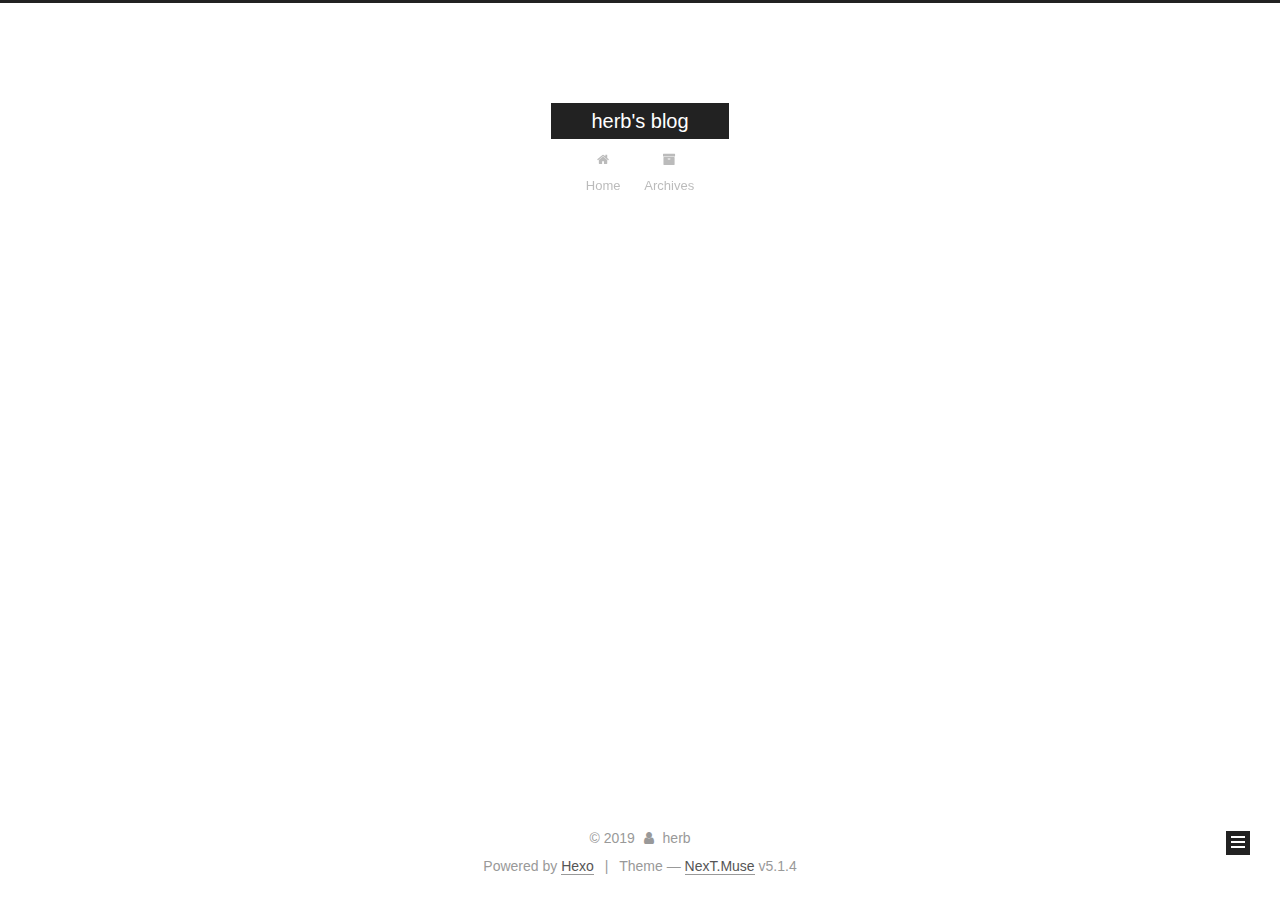
==== commit 1f389dcd: "Site updated: 2019-10-22 17:00:45" ====
--- a/archives/2019/index.html
+++ b/archives/2019/index.html
@@ -226,7 +226,7 @@
         
           
         
-        Um..! 1 post. Keep on posting.
+        Um..! 2 posts in total. Keep on posting.
       </span>
 
       
@@ -240,6 +240,43 @@
           <div class="collection-title">
             <h1 class="archive-year" id="archive-year-2019">2019</h1>
           </div>
+        
+        
+
+        
+
+  <article class="post post-type-normal" itemscope itemtype="http://schema.org/Article">
+    <header class="post-header">
+
+      <h2 class="post-title">
+        
+            <a class="post-title-link" href="/2019/10/22/first%20blog/" itemprop="url">
+              
+                <span itemprop="name">first blog</span>
+              
+            </a>
+        
+      </h2>
+
+      <div class="post-meta">
+        <time class="post-time" itemprop="dateCreated"
+              datetime="2019-10-22T16:58:00+08:00"
+              content="2019-10-22" >
+          10-22
+        </time>
+      </div>
+
+    </header>
+  </article>
+
+
+
+      
+
+        
+        
+        
+
         
         
 
@@ -324,7 +361,7 @@
               
                 <a href="/archives/%20%7C%7C%20archive">
               
-                  <span class="site-state-item-count">1</span>
+                  <span class="site-state-item-count">2</span>
                   <span class="site-state-item-name">posts</span>
                 </a>
               </div>
--- a/css/main.css
+++ b/css/main.css
@@ -1822,7 +1822,7 @@
   width: 4px;
   height: 4px;
   border-radius: 50%;
-  background: #41f5ff;
+  background: #7dd096;
 }
 .links-of-blogroll {
   font-size: 13px;
